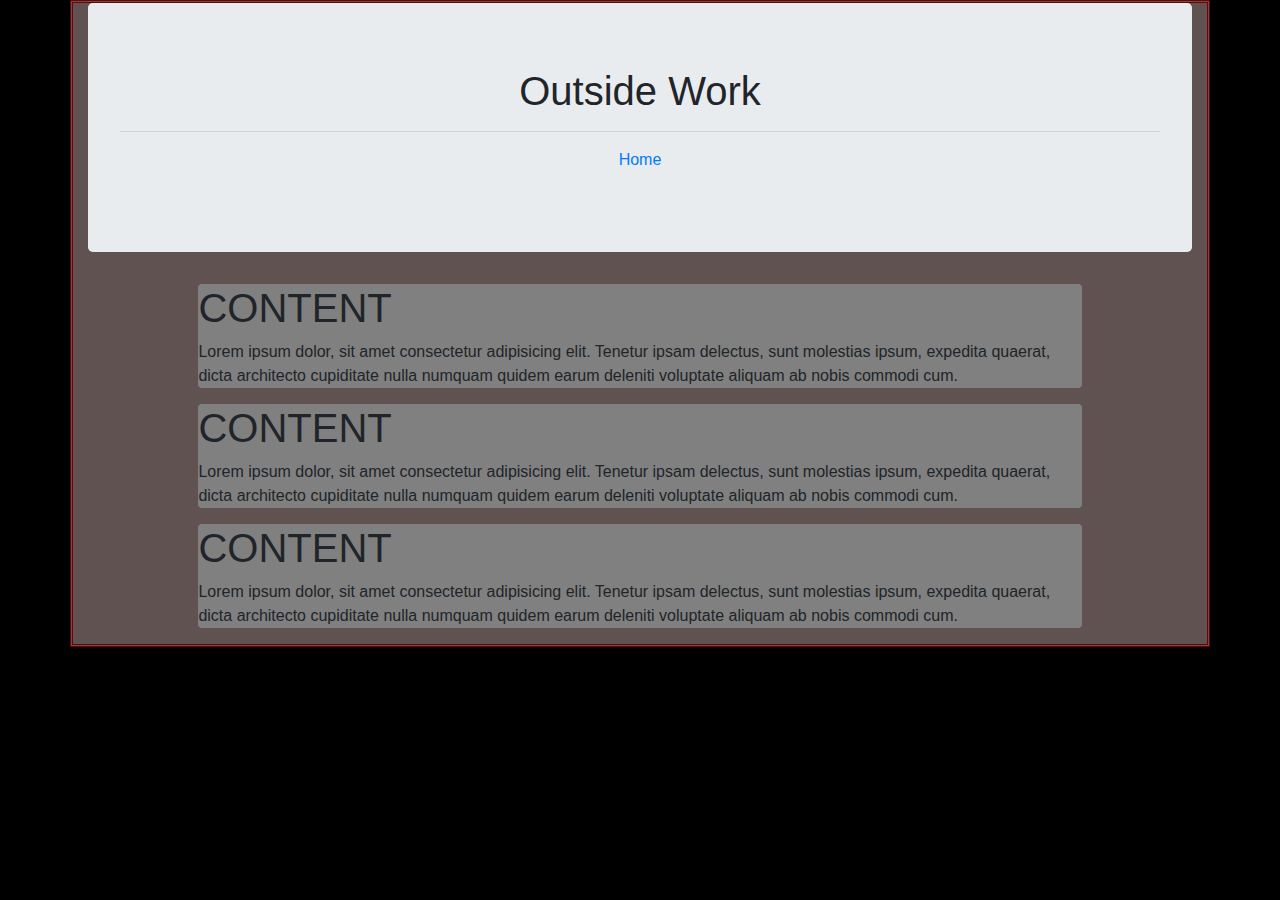
==== OW.html @ 88e7531e "add text content to about.html." ====
<!DOCTYPE html>
<html lang="en">
<head>
  <link href="css/bootstrap.css" rel="stylesheet" type="text/css">
  <link href="css/styles.css" rel="stylesheet" type="text/css">
  <title>Outside Work</title>
</head>
<body>
  <div class="container">
    <div class="jumbotron">
      <h1>Outside Work</h1>
      <hr>
      <p>
        <a href="index.html">Home</a>
      </p>
    </div>
    <div class="card mx-auto">
      <div class="card-title">
        <h1>CONTENT</h1>
          <div class="card-text">
            <p>Lorem ipsum dolor, sit amet consectetur adipisicing elit. Tenetur ipsam delectus, sunt molestias ipsum, expedita quaerat, dicta architecto cupiditate nulla numquam quidem earum deleniti voluptate aliquam ab nobis commodi cum.</p>
        </div>
      </div>
    </div>
    <div class="card mx-auto">
      <div class="card-title">
        <h1>CONTENT</h1>
          <div class="card-text">
            <p>Lorem ipsum dolor, sit amet consectetur adipisicing elit. Tenetur ipsam delectus, sunt molestias ipsum, expedita quaerat, dicta architecto cupiditate nulla numquam quidem earum deleniti voluptate aliquam ab nobis commodi cum.</p>
        </div>
      </div>
    </div>
    <div class="card mx-auto">
      <div class="card-title">
        <h1>CONTENT</h1>
          <div class="card-text">
            <p>Lorem ipsum dolor, sit amet consectetur adipisicing elit. Tenetur ipsam delectus, sunt molestias ipsum, expedita quaerat, dicta architecto cupiditate nulla numquam quidem earum deleniti voluptate aliquam ab nobis commodi cum.</p>
        </div>
      </div>
    </div>
  </div>
  
</body>
</html>
---- css/styles.css ----
.jumbotron{
  text-align: center;
}
.container{
  background-color: rgb(97, 82, 82);
  border:rgb(114, 0, 0);
  border-style:double;
}
.crop{
  border-radius: 280px;
  box-shadow: 5px 10px black;
}
.card{
  background-color: gray;
  border-style: none;
  margin-bottom: 15px;
  width: 80%;
  height: auto;
  display:block;
}
body{
  font-family: Arial, Helvetica, sans-serif;
  background-color: black;
}
a{
  background-color: none;
}
.highlight{
  font-style:italic;
  font-weight: bold;
  color:red;
}
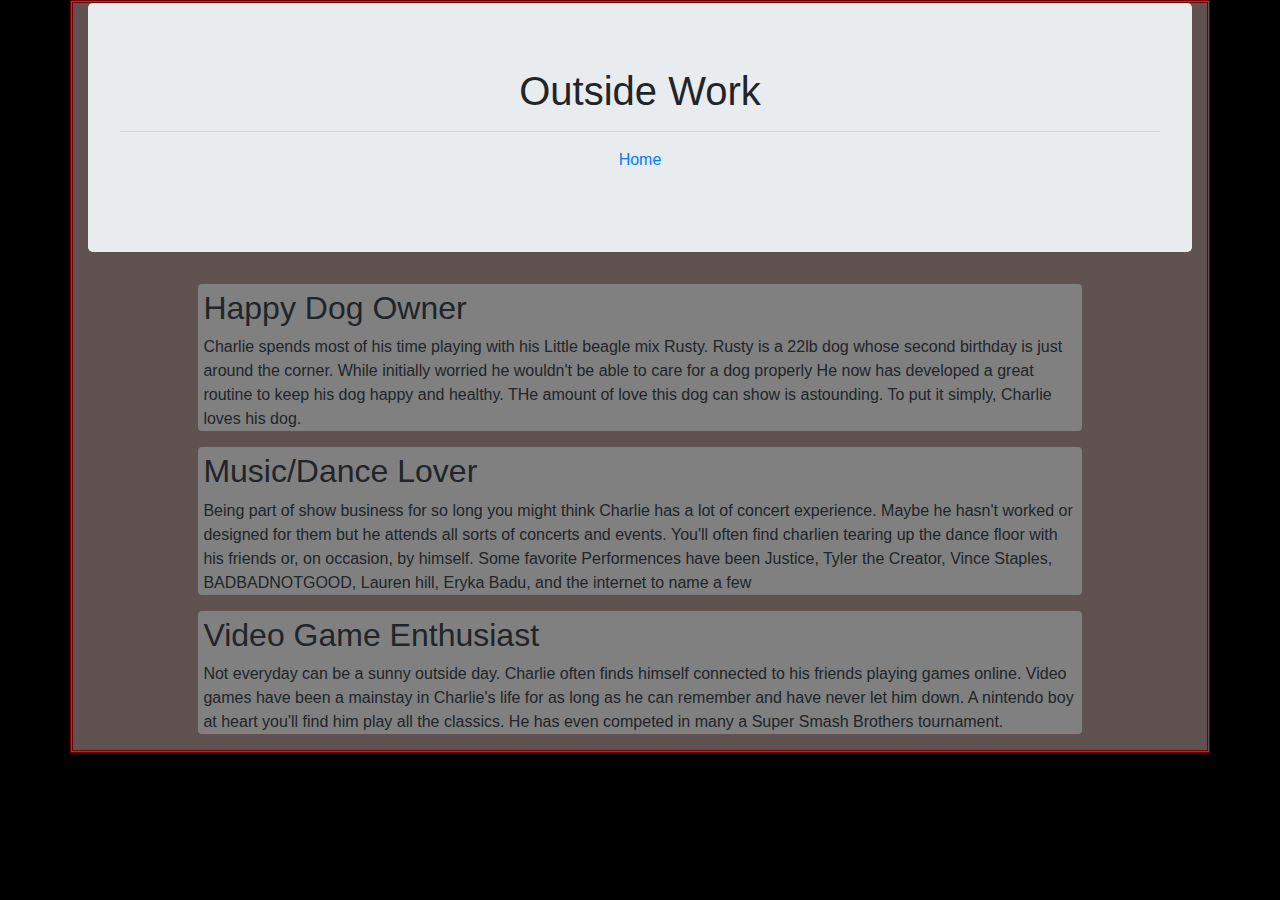
==== commit 7678531f: "Updated content in outside work" ====
--- a/OW.html
+++ b/OW.html
@@ -16,25 +16,25 @@
     </div>
     <div class="card mx-auto">
       <div class="card-title">
-        <h1>CONTENT</h1>
+        <h2>Happy Dog Owner</h2>
           <div class="card-text">
-            <p>Lorem ipsum dolor, sit amet consectetur adipisicing elit. Tenetur ipsam delectus, sunt molestias ipsum, expedita quaerat, dicta architecto cupiditate nulla numquam quidem earum deleniti voluptate aliquam ab nobis commodi cum.</p>
+            <p>Charlie spends most of his time playing with his Little beagle mix Rusty. Rusty is a 22lb dog whose second birthday is just around the corner. While initially worried he wouldn't be able to care for a dog properly He now has developed a great routine to keep his dog happy and healthy. THe amount of love this dog can show is astounding. To put it simply, Charlie loves his dog.</p>
         </div>
       </div>
     </div>
     <div class="card mx-auto">
       <div class="card-title">
-        <h1>CONTENT</h1>
+        <h2>Music/Dance Lover</h2>
           <div class="card-text">
-            <p>Lorem ipsum dolor, sit amet consectetur adipisicing elit. Tenetur ipsam delectus, sunt molestias ipsum, expedita quaerat, dicta architecto cupiditate nulla numquam quidem earum deleniti voluptate aliquam ab nobis commodi cum.</p>
+            <p>Being part of show business for so long you might think Charlie has a lot of concert experience. Maybe he hasn't worked or designed for them but he attends all sorts of concerts and events. You'll often find charlien tearing up the dance floor with his friends or, on occasion, by himself. Some favorite Performences have been Justice, Tyler the Creator, Vince Staples, BADBADNOTGOOD, Lauren hill, Eryka Badu, and the internet to name a few</p>
         </div>
       </div>
     </div>
     <div class="card mx-auto">
       <div class="card-title">
-        <h1>CONTENT</h1>
+        <h2>Video Game Enthusiast</h2>
           <div class="card-text">
-            <p>Lorem ipsum dolor, sit amet consectetur adipisicing elit. Tenetur ipsam delectus, sunt molestias ipsum, expedita quaerat, dicta architecto cupiditate nulla numquam quidem earum deleniti voluptate aliquam ab nobis commodi cum.</p>
+            <p>Not everyday can be a sunny outside day. Charlie often finds himself connected to his friends playing games online. Video games have been a mainstay in Charlie's life for as long as he can remember and have never let him down. A nintendo boy at heart you'll find him play all the classics. He has even competed in many a Super Smash Brothers tournament.</p>
         </div>
       </div>
     </div>
--- a/css/styles.css
+++ b/css/styles.css
@@ -8,7 +8,6 @@
 }
 .crop{
   border-radius: 280px;
-  box-shadow: 5px 10px black;
 }
 .card{
   background-color: gray;
@@ -29,4 +28,19 @@
   font-style:italic;
   font-weight: bold;
   color:red;
+}
+ul{
+  list-style-type: none;
+}
+.floatr{
+  float: right;
+}
+.shrink{
+  width:200px;
+  height:200px;
+}
+.card{
+  padding-left: 5px;
+  padding-right: 5px;
+  padding-top:5px;
 }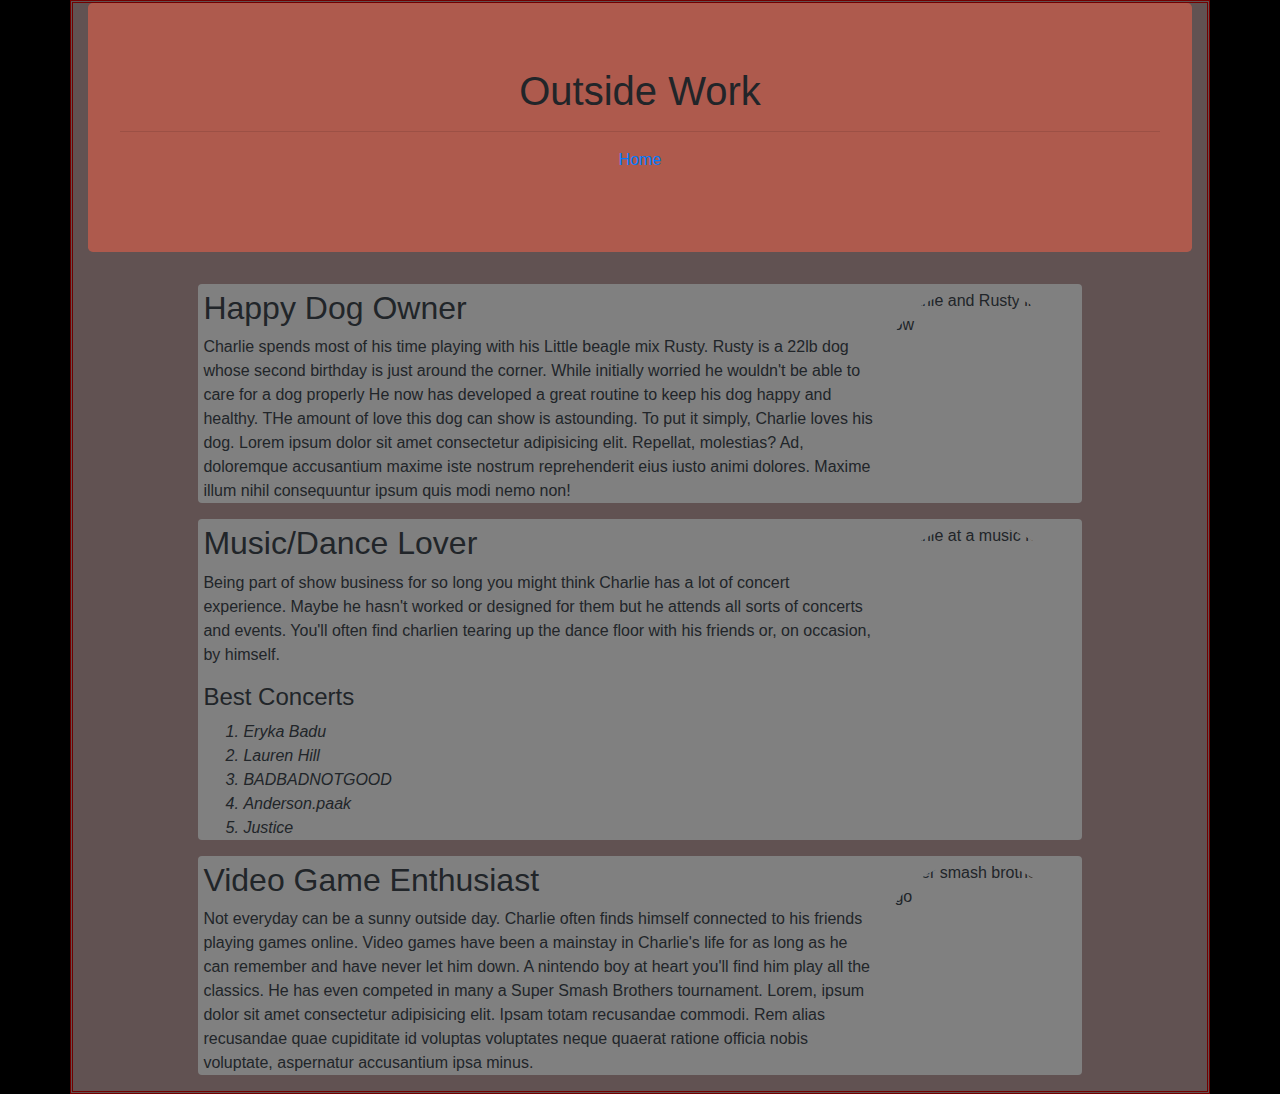
==== commit c2561f58: "Adjust h1 and h2 styles to be bold and italic" ====
--- a/OW.html
+++ b/OW.html
@@ -15,26 +15,37 @@
       </p>
     </div>
     <div class="card mx-auto">
+      <img class="floatr shrink crop" src="img/dogsnow.jpg" alt="Charlie and Rusty in the snow">
       <div class="card-title">
         <h2>Happy Dog Owner</h2>
           <div class="card-text">
-            <p>Charlie spends most of his time playing with his Little beagle mix Rusty. Rusty is a 22lb dog whose second birthday is just around the corner. While initially worried he wouldn't be able to care for a dog properly He now has developed a great routine to keep his dog happy and healthy. THe amount of love this dog can show is astounding. To put it simply, Charlie loves his dog.</p>
+            <p>Charlie spends most of his time playing with his Little beagle mix Rusty. Rusty is a 22lb dog whose second birthday is just around the corner. While initially worried he wouldn't be able to care for a dog properly He now has developed a great routine to keep his dog happy and healthy. THe amount of love this dog can show is astounding. To put it simply, Charlie loves his dog. Lorem ipsum dolor sit amet consectetur adipisicing elit. Repellat, molestias? Ad, doloremque accusantium maxime iste nostrum reprehenderit eius iusto animi dolores. Maxime illum nihil consequuntur ipsum quis modi nemo non!</p>
         </div>
       </div>
     </div>
     <div class="card mx-auto">
+      <img class="floatr shrink crop" src="img/CFG.jpg" alt="Charlie at a music festival">
       <div class="card-title">
         <h2>Music/Dance Lover</h2>
           <div class="card-text">
-            <p>Being part of show business for so long you might think Charlie has a lot of concert experience. Maybe he hasn't worked or designed for them but he attends all sorts of concerts and events. You'll often find charlien tearing up the dance floor with his friends or, on occasion, by himself. Some favorite Performences have been Justice, Tyler the Creator, Vince Staples, BADBADNOTGOOD, Lauren hill, Eryka Badu, and the internet to name a few</p>
+            <p>Being part of show business for so long you might think Charlie has a lot of concert experience. Maybe he hasn't worked or designed for them but he attends all sorts of concerts and events. You'll often find charlien tearing up the dance floor with his friends or, on occasion, by himself.</p>
+            <h4> Best Concerts</h4>
+            <ol>
+              <li>Eryka Badu</li>
+              <li>Lauren Hill</li>
+              <li> BADBADNOTGOOD</li>
+              <li>Anderson.paak</li>
+              <li>Justice</li>
+            </ol>
         </div>
       </div>
     </div>
     <div class="card mx-auto">
+      <img class="floatr shrink crop" src="img/ssbm-logo.jpg" alt="Super smash brothers Logo">
       <div class="card-title">
         <h2>Video Game Enthusiast</h2>
           <div class="card-text">
-            <p>Not everyday can be a sunny outside day. Charlie often finds himself connected to his friends playing games online. Video games have been a mainstay in Charlie's life for as long as he can remember and have never let him down. A nintendo boy at heart you'll find him play all the classics. He has even competed in many a Super Smash Brothers tournament.</p>
+            <p>Not everyday can be a sunny outside day. Charlie often finds himself connected to his friends playing games online. Video games have been a mainstay in Charlie's life for as long as he can remember and have never let him down. A nintendo boy at heart you'll find him play all the classics. He has even competed in many a Super Smash Brothers tournament. Lorem, ipsum dolor sit amet consectetur adipisicing elit. Ipsam totam recusandae commodi. Rem alias recusandae quae cupiditate id voluptas voluptates neque quaerat ratione officia nobis voluptate, aspernatur accusantium ipsa minus.</p>
         </div>
       </div>
     </div>
--- a/css/styles.css
+++ b/css/styles.css
@@ -22,7 +22,7 @@
   background-color: black;
 }
 a{
-  background-color: none;
+  background-color: transparent;
 }
 .highlight{
   font-style:italic;
@@ -43,4 +43,17 @@
   padding-left: 5px;
   padding-right: 5px;
   padding-top:5px;
+}
+.jumbotron{
+  background-color: rgba(255, 99, 71, 0.486);
+}
+ol{
+  font-style: italic;
+}
+h1{
+  font-style: bold;
+}
+h3{
+  font-style: italic bold;
+
 }